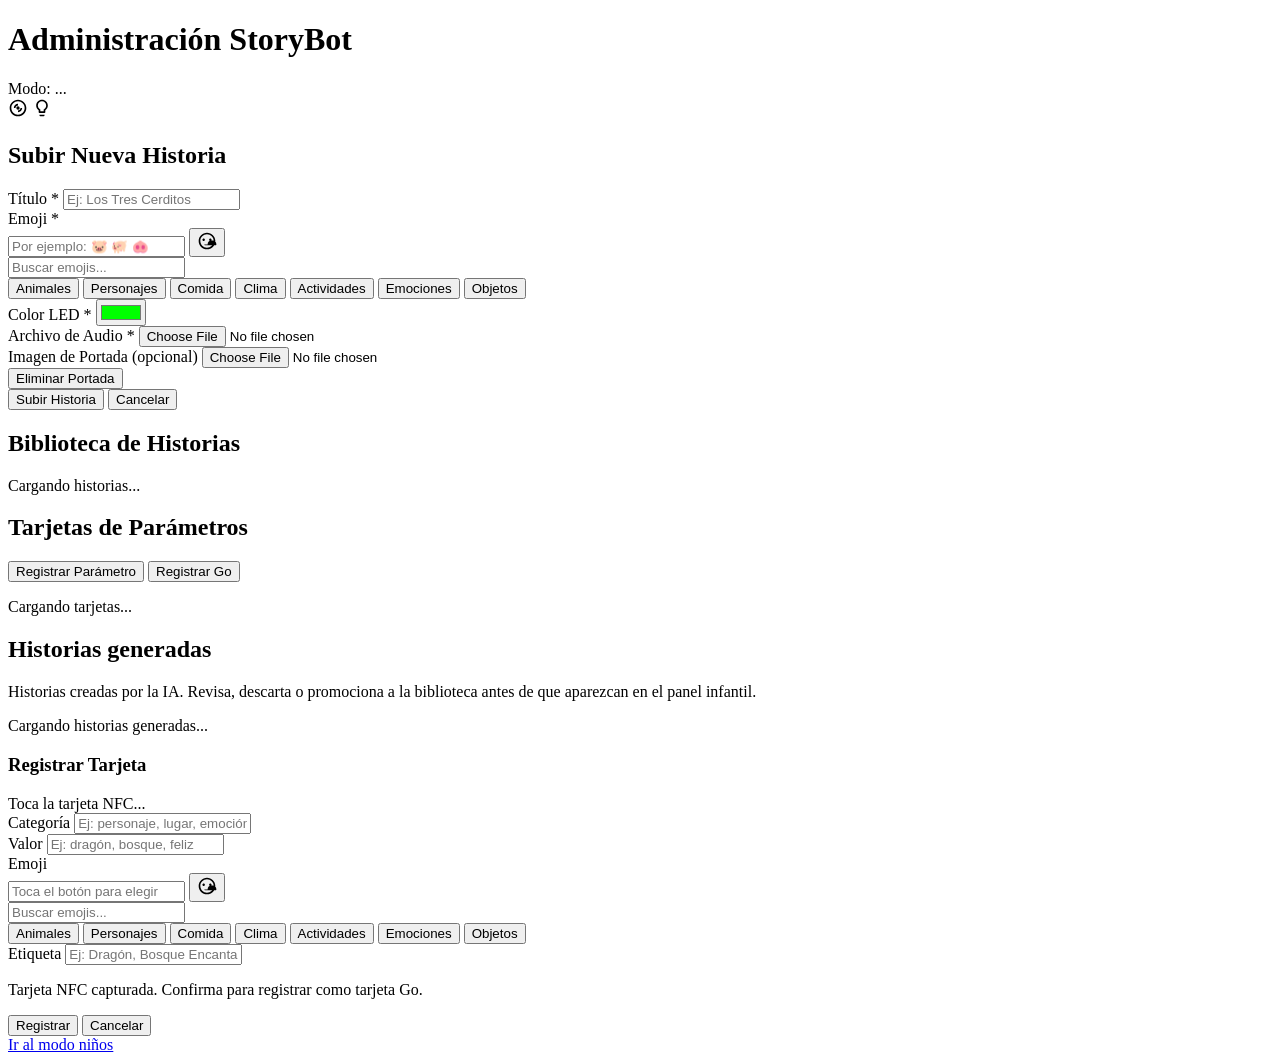
==== static/admin/index.html @ 7d1eaf78 "- fetchCapabilities + capability badge - section hiding + skipped fetches on non-AI admin" ====
<!DOCTYPE html>
<html lang="es">
<head>
    <meta charset="UTF-8">
    <meta name="viewport" content="width=device-width, initial-scale=1.0">
    <title>Administración StoryBot</title>
    <link rel="stylesheet" href="/shared/theme.css">
    <link rel="stylesheet" href="/admin/styles.css">
</head>
<body>
    <div class="container">
        <header>
            <h1>Administración StoryBot</h1>
            <span class="capability-badge">Modo: ...</span>
            <div class="status-icons">
                <!-- NFC Reader Status -->
                <span class="status-icon" id="nfc-status" title="NFC Reader: Checking...">
                    <svg viewBox="0 0 24 24" width="20" height="20" fill="currentColor">
                        <!-- NFC/Contactless icon -->
                        <path d="M12 2C6.48 2 2 6.48 2 12s4.48 10 10 10 10-4.48 10-10S17.52 2 12 2zm0 18c-4.42 0-8-3.58-8-8s3.58-8 8-8 8 3.58 8 8-3.58 8-8 8z"/>
                        <path d="M7 12c0-2.76 2.24-5 5-5v2c-1.66 0-3 1.34-3 3H7z"/>
                        <path d="M17 12c0 2.76-2.24 5-5 5v-2c1.66 0 3-1.34 3-3h2z"/>
                        <circle cx="12" cy="12" r="2"/>
                    </svg>
                </span>
                <!-- LED Strip Status -->
                <span class="status-icon" id="led-status" title="LED Strip: Checking...">
                    <svg viewBox="0 0 24 24" width="20" height="20" fill="currentColor">
                        <!-- LED/Light bulb icon -->
                        <path d="M9 21c0 .55.45 1 1 1h4c.55 0 1-.45 1-1v-1H9v1zm3-19C8.14 2 5 5.14 5 9c0 2.38 1.19 4.47 3 5.74V17c0 .55.45 1 1 1h6c.55 0 1-.45 1-1v-2.26c1.81-1.27 3-3.36 3-5.74 0-3.86-3.14-7-7-7zm2.85 11.1l-.85.6V16h-4v-2.3l-.85-.6A4.997 4.997 0 0 1 7 9c0-2.76 2.24-5 5-5s5 2.24 5 5c0 1.63-.8 3.16-2.15 4.1z"/>
                    </svg>
                </span>
            </div>
        </header>

        <section class="upload-section">
            <h2>Subir Nueva Historia</h2>
            <form id="upload-form" enctype="multipart/form-data" data-mode="upload">
                <div class="form-group">
                    <label for="title">Título *</label>
                    <input
                        type="text"
                        id="title"
                        name="title"
                        required
                        maxlength="100"
                        placeholder="Ej: Los Tres Cerditos"
                    >
                </div>

                <div class="form-group">
                    <label for="emoji">Emoji *</label>
                    <div class="emoji-input-wrapper">
                        <input
                            type="text"
                            id="emoji"
                            name="emoji"
                            required
                            maxlength="10"
                            placeholder="Por ejemplo: 🐷 🐖 🐽"
                        >
                        <button type="button" class="emoji-trigger-btn" aria-label="Abrir selector de emojis">
                            <svg viewBox="0 0 24 24" width="20" height="20" fill="currentColor">
                                <path d="M12 2C6.48 2 2 6.48 2 12s4.48 10 10 10 10-4.48 10-10S17.52 2 12 2zm0 18c-4.42 0-8-3.58-8-8s3.58-8 8-8 8 3.58 8 8-3.58 8-8 8zm-4-8c.79 0 1.5-.71 1.5-1.5S8.79 9 8 9s-1.5.71-1.5 1.5S7.21 12 8 12zm8 0c.79 0 1.5-.71 1.5-1.5S16.79 9 16 9s-1.5.71-1.5 1.5S15.21 12 16 12zm-7.25 4.25c0 .41.34.75.75.75h13c.41 0 .75-.34.75-.75v-.5c0-2.52-2.02-4.5-4.5-4.5h-1.5c-2.52 0-4.5 1.98-4.5 4.5v.5z"/>
                            </svg>
                        </button>
                        <div id="emoji-picker" class="emoji-picker hidden">
                            <input
                                type="text"
                                class="emoji-search"
                                placeholder="Buscar emojis..."
                            >
                            <div class="emoji-categories">
                                <button type="button" class="emoji-category-tab active" data-category="Animales">Animales</button>
                                <button type="button" class="emoji-category-tab" data-category="Personajes">Personajes</button>
                                <button type="button" class="emoji-category-tab" data-category="Comida">Comida</button>
                                <button type="button" class="emoji-category-tab" data-category="Clima">Clima</button>
                                <button type="button" class="emoji-category-tab" data-category="Actividades">Actividades</button>
                                <button type="button" class="emoji-category-tab" data-category="Emociones">Emociones</button>
                                <button type="button" class="emoji-category-tab" data-category="Objetos">Objetos</button>
                            </div>
                            <div class="emoji-grid"></div>
                        </div>
                    </div>
                </div>

                <div class="form-group">
                    <label for="led_color">Color LED *</label>
                    <input
                        type="color"
                        id="led_color"
                        name="led_color"
                        value="#00FF00"
                    >
                </div>

                <div class="form-group">
                    <label for="audio">Archivo de Audio *</label>
                    <input
                        type="file"
                        id="audio"
                        name="audio"
                        accept="audio/mpeg,audio/wav"
                        required
                    >
                </div>

                <div class="form-group">
                    <label for="cover">Imagen de Portada (opcional)</label>
                    <input
                        type="file"
                        id="cover"
                        name="cover"
                        accept="image/*"
                    >
                    <div class="cover-actions hidden" id="cover-actions">
                        <button type="button" id="clear-cover" class="btn btn-secondary btn-small">Eliminar Portada</button>
                        <span id="current-cover-name" class="current-file-name"></span>
                    </div>
                </div>

                <div class="form-buttons">
                    <button type="submit" class="btn btn-primary">Subir Historia</button>
                    <button type="button" id="cancel-edit" class="btn btn-secondary hidden">Cancelar</button>
                </div>
            </form>
        </section>

        <section class="stories-section">
            <h2>Biblioteca de Historias</h2>
            <div id="story-list" class="story-list">
                <p class="loading">Cargando historias...</p>
            </div>
        </section>

        <section class="cards-section">
            <h2>Tarjetas de Parámetros</h2>
            <div class="cards-actions">
                <button type="button" class="btn btn-primary" id="register-parameter-btn" onclick="startCardRegistration('parameter')">Registrar Parámetro</button>
                <button type="button" class="btn btn-secondary" id="register-go-btn" onclick="startCardRegistration('go')">Registrar Go</button>
            </div>
            <div id="card-list" class="card-list">
                <p class="loading">Cargando tarjetas...</p>
            </div>
        </section>

        <section class="generated-section">
            <h2>Historias generadas</h2>
            <p class="section-help">Historias creadas por la IA. Revisa, descarta o promociona a la biblioteca antes de que aparezcan en el panel infantil.</p>
            <div id="generated-list" class="generated-list">
                <p class="loading">Cargando historias generadas...</p>
            </div>
        </section>

        <!-- Card registration overlay -->
        <div id="card-registration-overlay" class="card-registration-overlay hidden">
            <div class="card-registration-form">
                <h3 id="card-reg-title">Registrar Tarjeta</h3>
                <div id="card-reg-nfc-status">Toca la tarjeta NFC...</div>
                <div id="card-reg-fields" class="hidden">
                    <div class="form-group">
                        <label for="card-category">Categoría</label>
                        <input type="text" id="card-category" placeholder="Ej: personaje, lugar, emoción">
                    </div>
                    <div class="form-group">
                        <label for="card-value">Valor</label>
                        <input type="text" id="card-value" placeholder="Ej: dragón, bosque, feliz">
                    </div>
                    <div class="form-group">
                        <label for="card-emoji-param">Emoji</label>
                        <div class="emoji-input-wrapper">
                            <input type="text" id="card-emoji-param" placeholder="Toca el botón para elegir">
                            <button type="button" class="emoji-trigger-btn" aria-label="Abrir selector de emojis" id="card-emoji-trigger">
                                <svg viewBox="0 0 24 24" width="20" height="20" fill="currentColor">
                                    <path d="M12 2C6.48 2 2 6.48 2 12s4.48 10 10 10 10-4.48 10-10S17.52 2 12 2zm0 18c-4.42 0-8-3.58-8-8s3.58-8 8-8 8 3.58 8 8-3.58 8-8 8zm-4-8c.79 0 1.5-.71 1.5-1.5S8.79 9 8 9s-1.5.71-1.5 1.5S7.21 12 8 12zm8 0c.79 0 1.5-.71 1.5-1.5S16.79 9 16 9s-1.5.71-1.5 1.5S15.21 12 16 12zm-7.25 4.25c0 .41.34.75.75.75h13c.41 0 .75-.34.75-.75v-.5c0-2.52-2.02-4.5-4.5-4.5h-1.5c-2.52 0-4.5 1.98-4.5 4.5v.5z"/>
                                </svg>
                            </button>
                            <div id="card-emoji-picker" class="emoji-picker hidden">
                                <input type="text" class="emoji-search" placeholder="Buscar emojis...">
                                <div class="emoji-categories">
                                    <button type="button" class="emoji-category-tab active" data-category="Animales">Animales</button>
                                    <button type="button" class="emoji-category-tab" data-category="Personajes">Personajes</button>
                                    <button type="button" class="emoji-category-tab" data-category="Comida">Comida</button>
                                    <button type="button" class="emoji-category-tab" data-category="Clima">Clima</button>
                                    <button type="button" class="emoji-category-tab" data-category="Actividades">Actividades</button>
                                    <button type="button" class="emoji-category-tab" data-category="Emociones">Emociones</button>
                                    <button type="button" class="emoji-category-tab" data-category="Objetos">Objetos</button>
                                </div>
                                <div class="emoji-grid"></div>
                            </div>
                        </div>
                    </div>
                    <div class="form-group">
                        <label for="card-label">Etiqueta</label>
                        <input type="text" id="card-label" placeholder="Ej: Dragón, Bosque Encantado">
                    </div>
                </div>
                <div id="card-reg-go-confirm" class="hidden">
                    <p>Tarjeta NFC capturada. Confirma para registrar como tarjeta Go.</p>
                </div>
                <div class="form-buttons">
                    <button type="button" class="btn btn-primary hidden" id="card-reg-submit" onclick="submitCardRegistration()">Registrar</button>
                    <button type="button" class="btn btn-secondary" onclick="cancelCardRegistration()">Cancelar</button>
                </div>
            </div>
        </div>

        <div id="promote-modal" class="modal-overlay" hidden>
            <div class="modal-content promote-modal">
                <h3>Promover historia</h3>
                <form id="promote-form">
                    <label>
                        Título
                        <input type="text" id="promote-title" name="title" required maxlength="200">
                    </label>
                    <label>
                        Emoji
                        <div class="emoji-input-wrapper">
                            <input type="text" id="promote-emoji" name="emoji" required maxlength="8" placeholder="Toca el botón para elegir">
                            <button type="button" class="emoji-trigger-btn" aria-label="Abrir selector de emojis" id="promote-emoji-trigger">
                                <svg viewBox="0 0 24 24" width="20" height="20" fill="currentColor">
                                    <path d="M12 2C6.48 2 2 6.48 2 12s4.48 10 10 10 10-4.48 10-10S17.52 2 12 2zm0 18c-4.42 0-8-3.58-8-8s3.58-8 8-8 8 3.58 8 8-3.58 8-8 8zm-4-8c.79 0 1.5-.71 1.5-1.5S8.79 9 8 9s-1.5.71-1.5 1.5S7.21 12 8 12zm8 0c.79 0 1.5-.71 1.5-1.5S16.79 9 16 9s-1.5.71-1.5 1.5S15.21 12 16 12zm-7.25 4.25c0 .41.34.75.75.75h13c.41 0 .75-.34.75-.75v-.5c0-2.52-2.02-4.5-4.5-4.5h-1.5c-2.52 0-4.5 1.98-4.5 4.5v.5z"/>
                                </svg>
                            </button>
                            <div id="promote-emoji-picker" class="emoji-picker hidden">
                                <input type="text" class="emoji-search" placeholder="Buscar emojis...">
                                <div class="emoji-categories">
                                    <button type="button" class="emoji-category-tab active" data-category="Animales">Animales</button>
                                    <button type="button" class="emoji-category-tab" data-category="Personajes">Personajes</button>
                                    <button type="button" class="emoji-category-tab" data-category="Comida">Comida</button>
                                    <button type="button" class="emoji-category-tab" data-category="Clima">Clima</button>
                                    <button type="button" class="emoji-category-tab" data-category="Actividades">Actividades</button>
                                    <button type="button" class="emoji-category-tab" data-category="Emociones">Emociones</button>
                                    <button type="button" class="emoji-category-tab" data-category="Objetos">Objetos</button>
                                </div>
                                <div class="emoji-grid"></div>
                            </div>
                        </div>
                    </label>
                    <label>
                        Color del LED
                        <input type="color" id="promote-led-color" name="led_color" value="#FF5733" required>
                    </label>
                    <div class="modal-actions">
                        <button type="button" class="btn btn-secondary" id="promote-cancel">Cancelar</button>
                        <button type="submit" class="btn btn-primary">Promover y asignar tarjeta</button>
                    </div>
                </form>
            </div>
        </div>

        <div id="status-message" class="status-message hidden"></div>

        <div class="children-mode-link">
            <a href="/children" class="btn btn-secondary">Ir al modo niños</a>
        </div>
    </div>

    <script src="/admin/script.js"></script>
</body>
</html>
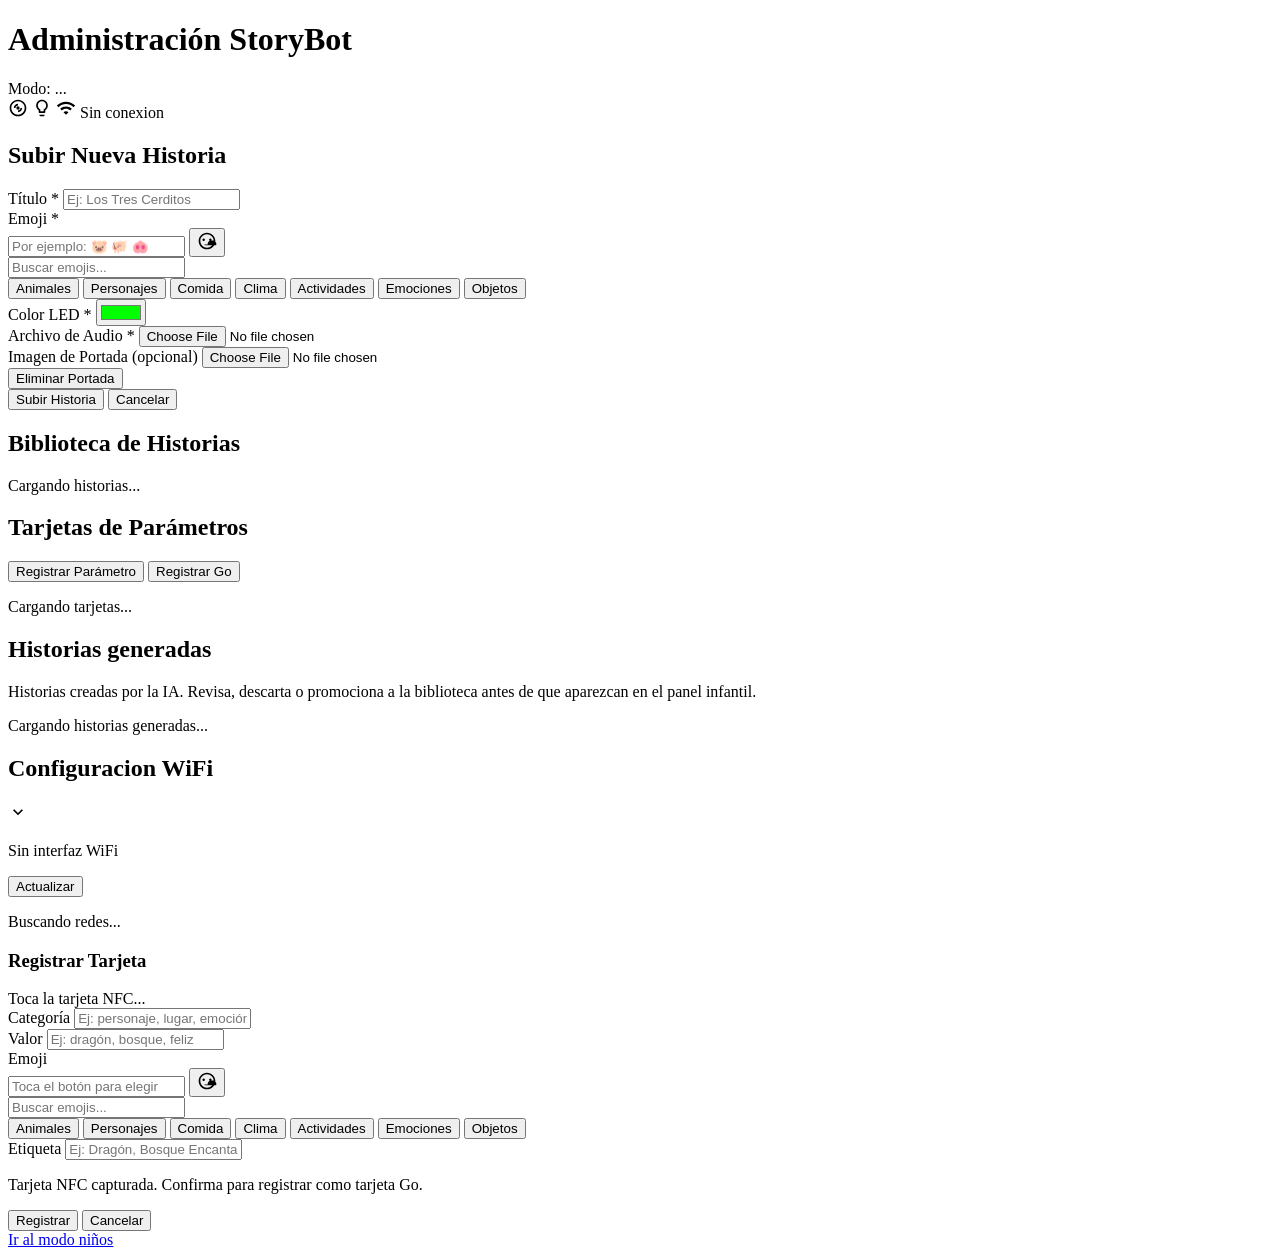
==== commit b5d685db: "- add WiFi settings UI — HTML structure, CSS styles, JavaScript logic" ====
--- a/static/admin/index.html
+++ b/static/admin/index.html
@@ -30,6 +30,14 @@
                         <path d="M9 21c0 .55.45 1 1 1h4c.55 0 1-.45 1-1v-1H9v1zm3-19C8.14 2 5 5.14 5 9c0 2.38 1.19 4.47 3 5.74V17c0 .55.45 1 1 1h6c.55 0 1-.45 1-1v-2.26c1.81-1.27 3-3.36 3-5.74 0-3.86-3.14-7-7-7zm2.85 11.1l-.85.6V16h-4v-2.3l-.85-.6A4.997 4.997 0 0 1 7 9c0-2.76 2.24-5 5-5s5 2.24 5 5c0 1.63-.8 3.16-2.15 4.1z"/>
                     </svg>
                 </span>
+                <!-- WiFi Status -->
+                <span class="status-icon wifi-status-icon" id="wifi-status" title="WiFi: Comprobando...">
+                    <svg viewBox="0 0 24 24" width="20" height="20" fill="currentColor">
+                        <!-- WiFi arc icon -->
+                        <path d="M1 9l2 2c4.97-4.97 13.03-4.97 18 0l2-2C16.93 2.93 7.08 2.93 1 9zm8 8l3 3 3-3c-1.65-1.66-4.34-1.66-6 0zm-4-4l2 2c2.76-2.76 7.24-2.76 10 0l2-2C15.14 9.14 8.87 9.14 5 13z"/>
+                    </svg>
+                    <span id="wifi-ssid-text" class="wifi-ssid-text">Sin conexion</span>
+                </span>
             </div>
         </header>
 
@@ -149,6 +157,26 @@
             <p class="section-help">Historias creadas por la IA. Revisa, descarta o promociona a la biblioteca antes de que aparezcan en el panel infantil.</p>
             <div id="generated-list" class="generated-list">
                 <p class="loading">Cargando historias generadas...</p>
+            </div>
+        </section>
+
+        <section class="wifi-section">
+            <div class="wifi-section-header">
+                <h2>Configuracion WiFi</h2>
+                <span id="wifi-header-summary" class="wifi-header-summary"></span>
+                <svg class="wifi-chevron" viewBox="0 0 24 24" width="20" height="20" fill="currentColor">
+                    <path d="M7.41 8.59L12 13.17l4.59-4.58L18 10l-6 6-6-6 1.41-1.41z"/>
+                </svg>
+            </div>
+            <div class="wifi-section-body" id="wifi-section-body">
+                <div id="wifi-no-interface" class="wifi-no-interface hidden">
+                    <p>Sin interfaz WiFi</p>
+                </div>
+                <div class="wifi-toolbar">
+                    <button type="button" id="wifi-refresh-btn" class="btn btn-secondary btn-small">Actualizar</button>
+                </div>
+                <div id="wifi-network-list" class="wifi-network-list"></div>
+                <p id="wifi-scanning" class="wifi-scanning hidden">Buscando redes...</p>
             </div>
         </section>
 
@@ -249,6 +277,23 @@
             </div>
         </div>
 
+        <div id="wifi-connect-modal" class="modal-overlay" hidden>
+            <div class="modal-content wifi-modal">
+                <h3 id="wifi-modal-ssid">Conectar a red</h3>
+                <form id="wifi-connect-form">
+                    <label>
+                        Contrasena WPA2
+                        <input type="password" id="wifi-password" placeholder="Contrasena WPA2" minlength="8" required autocomplete="off">
+                    </label>
+                    <p id="wifi-connect-error" class="wifi-connect-error hidden"></p>
+                    <div class="modal-actions">
+                        <button type="button" class="btn btn-secondary" id="wifi-connect-cancel">Cancelar</button>
+                        <button type="submit" class="btn btn-primary" id="wifi-connect-submit">Conectar</button>
+                    </div>
+                </form>
+            </div>
+        </div>
+
         <div id="status-message" class="status-message hidden"></div>
 
         <div class="children-mode-link">
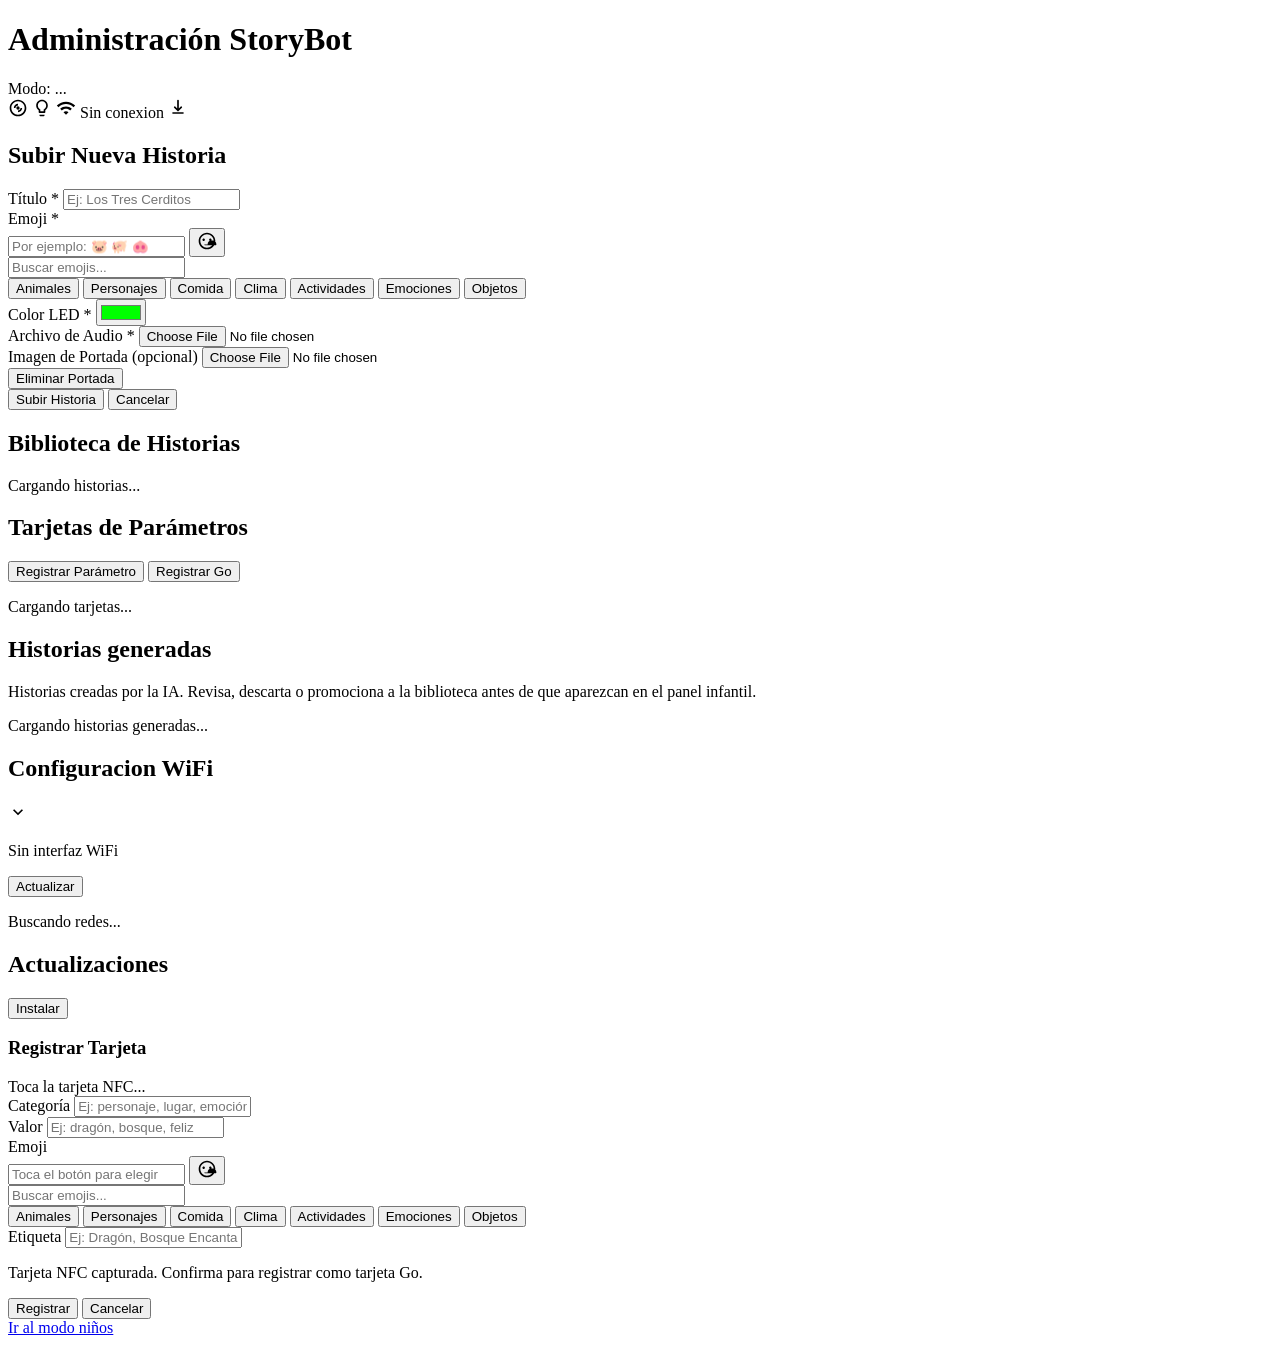
==== commit 68abeea9: "- implement update notifications and install flow — checkForUpdate, installUpdate SSE, modal UI" ====
--- a/static/admin/index.html
+++ b/static/admin/index.html
@@ -38,6 +38,14 @@
                     </svg>
                     <span id="wifi-ssid-text" class="wifi-ssid-text">Sin conexion</span>
                 </span>
+                <!-- Update Available Status (Phase 25 / D-01) -->
+                <span class="status-icon update-status-icon hidden" id="update-status" title="Actualizacion disponible">
+                    <svg viewBox="0 0 24 24" width="20" height="20" fill="currentColor">
+                        <!-- Download / update arrow icon -->
+                        <path d="M12 2a1 1 0 0 1 1 1v9.59l2.3-2.3a1 1 0 0 1 1.4 1.42l-4 4a1 1 0 0 1-1.4 0l-4-4a1 1 0 0 1 1.4-1.42l2.3 2.3V3a1 1 0 0 1 1-1zM5 18a1 1 0 0 1 1-1h12a1 1 0 0 1 0 2H6a1 1 0 0 1-1-1z"/>
+                    </svg>
+                    <span class="update-badge-dot"></span>
+                </span>
             </div>
         </header>
 
@@ -178,6 +186,13 @@
                 <div id="wifi-network-list" class="wifi-network-list"></div>
                 <p id="wifi-scanning" class="wifi-scanning hidden">Buscando redes...</p>
             </div>
+        </section>
+
+        <!-- Updates section (Phase 25 / D-12) — shown only when an update is available -->
+        <section class="updates-section hidden" id="updates-section">
+            <h2>Actualizaciones</h2>
+            <p id="updates-info"></p>
+            <button type="button" class="btn btn-primary" id="updates-install-btn">Instalar</button>
         </section>
 
         <!-- Card registration overlay -->
@@ -294,11 +309,28 @@
             </div>
         </div>
 
+        <!-- Phase 25 (OTA-03): install progress modal -->
+        <div id="updates-modal" class="modal-overlay" hidden>
+            <div class="modal-content updates-modal">
+                <h3>Instalando actualizacion</h3>
+                <div class="updates-status-row">
+                    <span class="updates-spinner"></span>
+                    <p id="updates-status-line">Iniciando...</p>
+                </div>
+                <p id="updates-modal-error" class="wifi-connect-error hidden"></p>
+                <div class="modal-actions">
+                    <button type="button" class="btn btn-primary hidden" id="updates-modal-action"></button>
+                </div>
+            </div>
+        </div>
+
         <div id="status-message" class="status-message hidden"></div>
 
         <div class="children-mode-link">
             <a href="/children" class="btn btn-secondary">Ir al modo niños</a>
         </div>
+
+        <p class="version-footer" id="version-footer"></p>
     </div>
 
     <script src="/admin/script.js"></script>
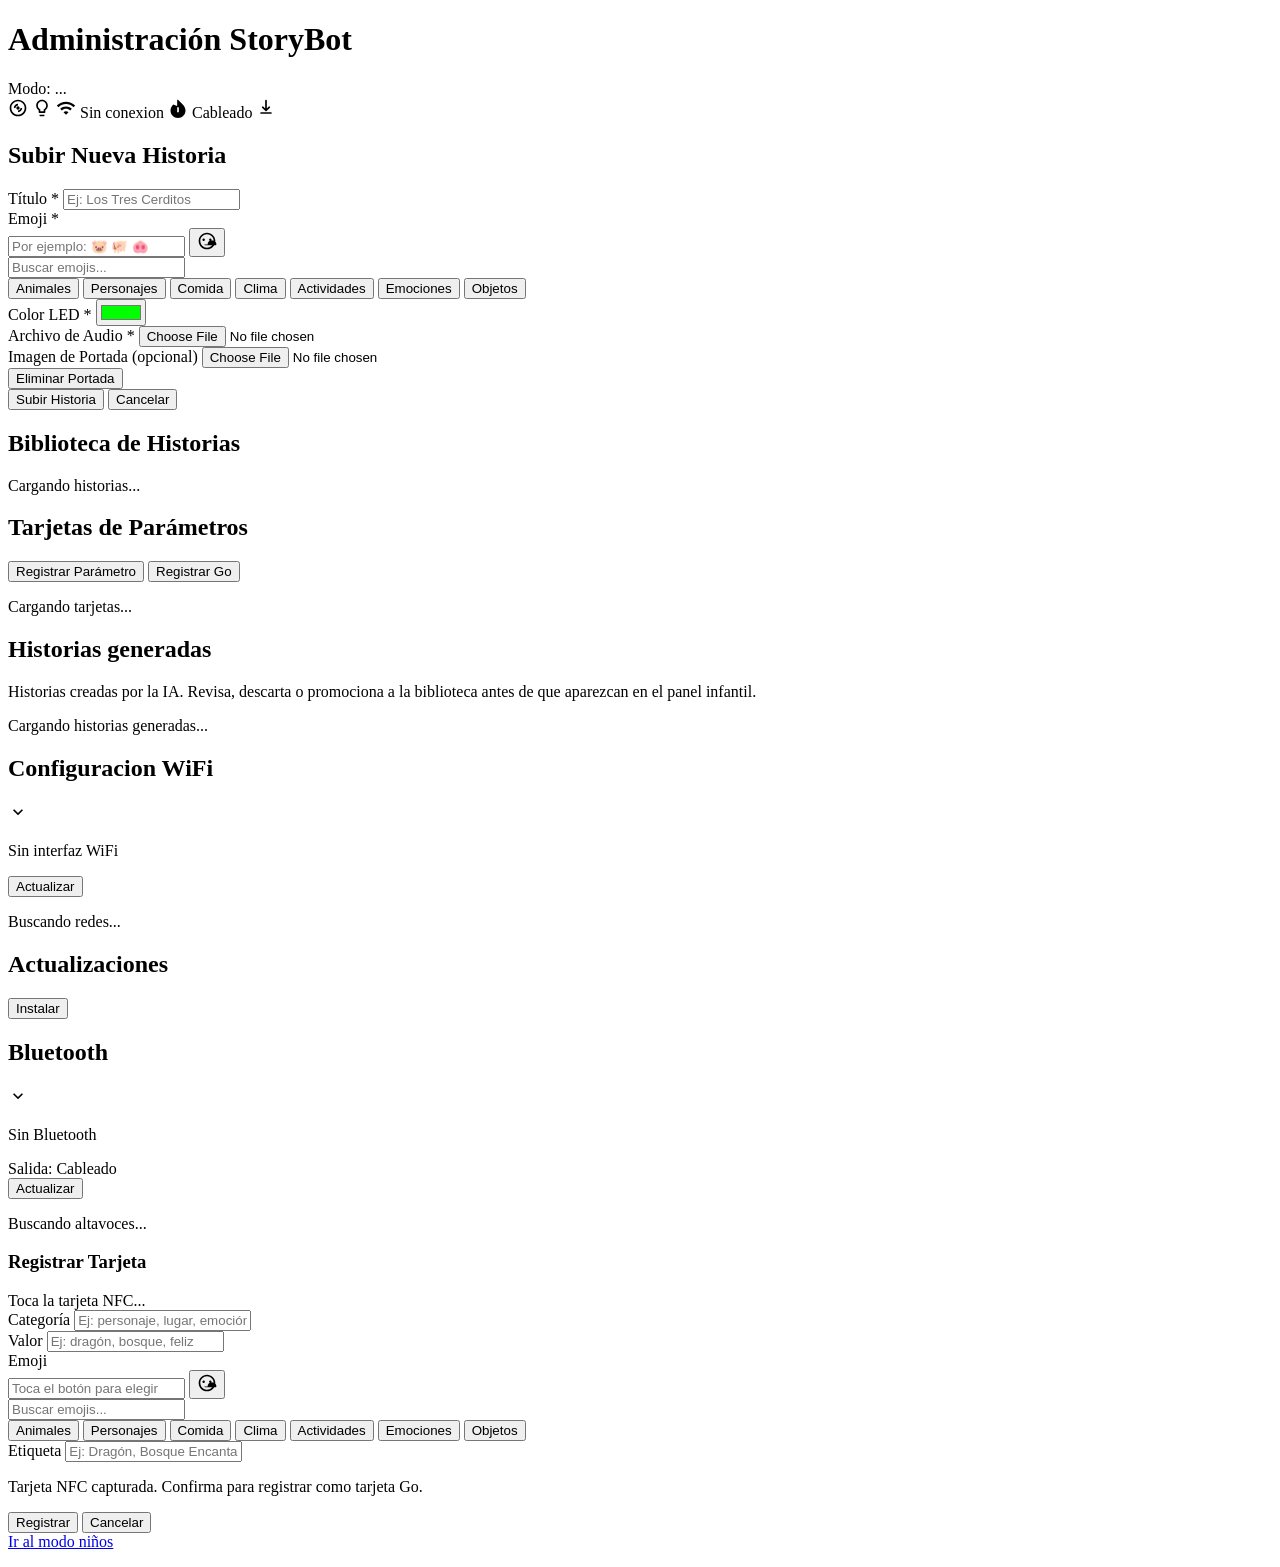
==== commit 0ec7887b: "feat(29-admin-bt-ui): implement BT markup and styles for admin panel" ====
--- a/static/admin/index.html
+++ b/static/admin/index.html
@@ -37,6 +37,13 @@
                         <path d="M1 9l2 2c4.97-4.97 13.03-4.97 18 0l2-2C16.93 2.93 7.08 2.93 1 9zm8 8l3 3 3-3c-1.65-1.66-4.34-1.66-6 0zm-4-4l2 2c2.76-2.76 7.24-2.76 10 0l2-2C15.14 9.14 8.87 9.14 5 13z"/>
                     </svg>
                     <span id="wifi-ssid-text" class="wifi-ssid-text">Sin conexion</span>
+                </span>
+                <!-- Bluetooth Status -->
+                <span class="status-icon bt-status-icon" id="bt-status" title="Bluetooth: Comprobando...">
+                    <svg viewBox="0 0 24 24" width="20" height="20" fill="currentColor">
+                        <path d="M17.71 7.71L12 2h-1v7.59L6.29 7.71C4.5 9.5 3 12 3 15c0 4.97 4.03 9 9 9s9-4.03 9-9c0-3-1.5-5.5-3.29-7.29zM13 17h-2v-6h2v6z"/>
+                    </svg>
+                    <span id="bt-output-text" class="bt-output-text">Cableado</span>
                 </span>
                 <!-- Update Available Status (Phase 25 / D-01) -->
                 <span class="status-icon update-status-icon hidden" id="update-status" title="Actualizacion disponible">
@@ -193,6 +200,27 @@
             <h2>Actualizaciones</h2>
             <p id="updates-info"></p>
             <button type="button" class="btn btn-primary" id="updates-install-btn">Instalar</button>
+        </section>
+
+        <section class="bt-section">
+            <div class="bt-section-header">
+                <h2>Bluetooth</h2>
+                <span id="bt-header-summary" class="bt-header-summary"></span>
+                <svg class="bt-chevron" viewBox="0 0 24 24" width="20" height="20" fill="currentColor">
+                    <path d="M7.41 8.59L12 13.17l4.59-4.58L18 10l-6 6-6-6 1.41-1.41z"/>
+                </svg>
+            </div>
+            <div class="bt-section-body" id="bt-section-body">
+                <div id="bt-no-adapter" class="bt-no-adapter hidden">
+                    <p>Sin Bluetooth</p>
+                </div>
+                <div id="bt-current-output" class="bt-current-output">Salida: Cableado</div>
+                <div class="bt-toolbar">
+                    <button type="button" id="bt-refresh-btn" class="btn btn-secondary btn-small">Actualizar</button>
+                </div>
+                <div id="bt-device-list" class="bt-device-list"></div>
+                <p id="bt-scanning" class="bt-scanning hidden">Buscando altavoces...</p>
+            </div>
         </section>
 
         <!-- Card registration overlay -->
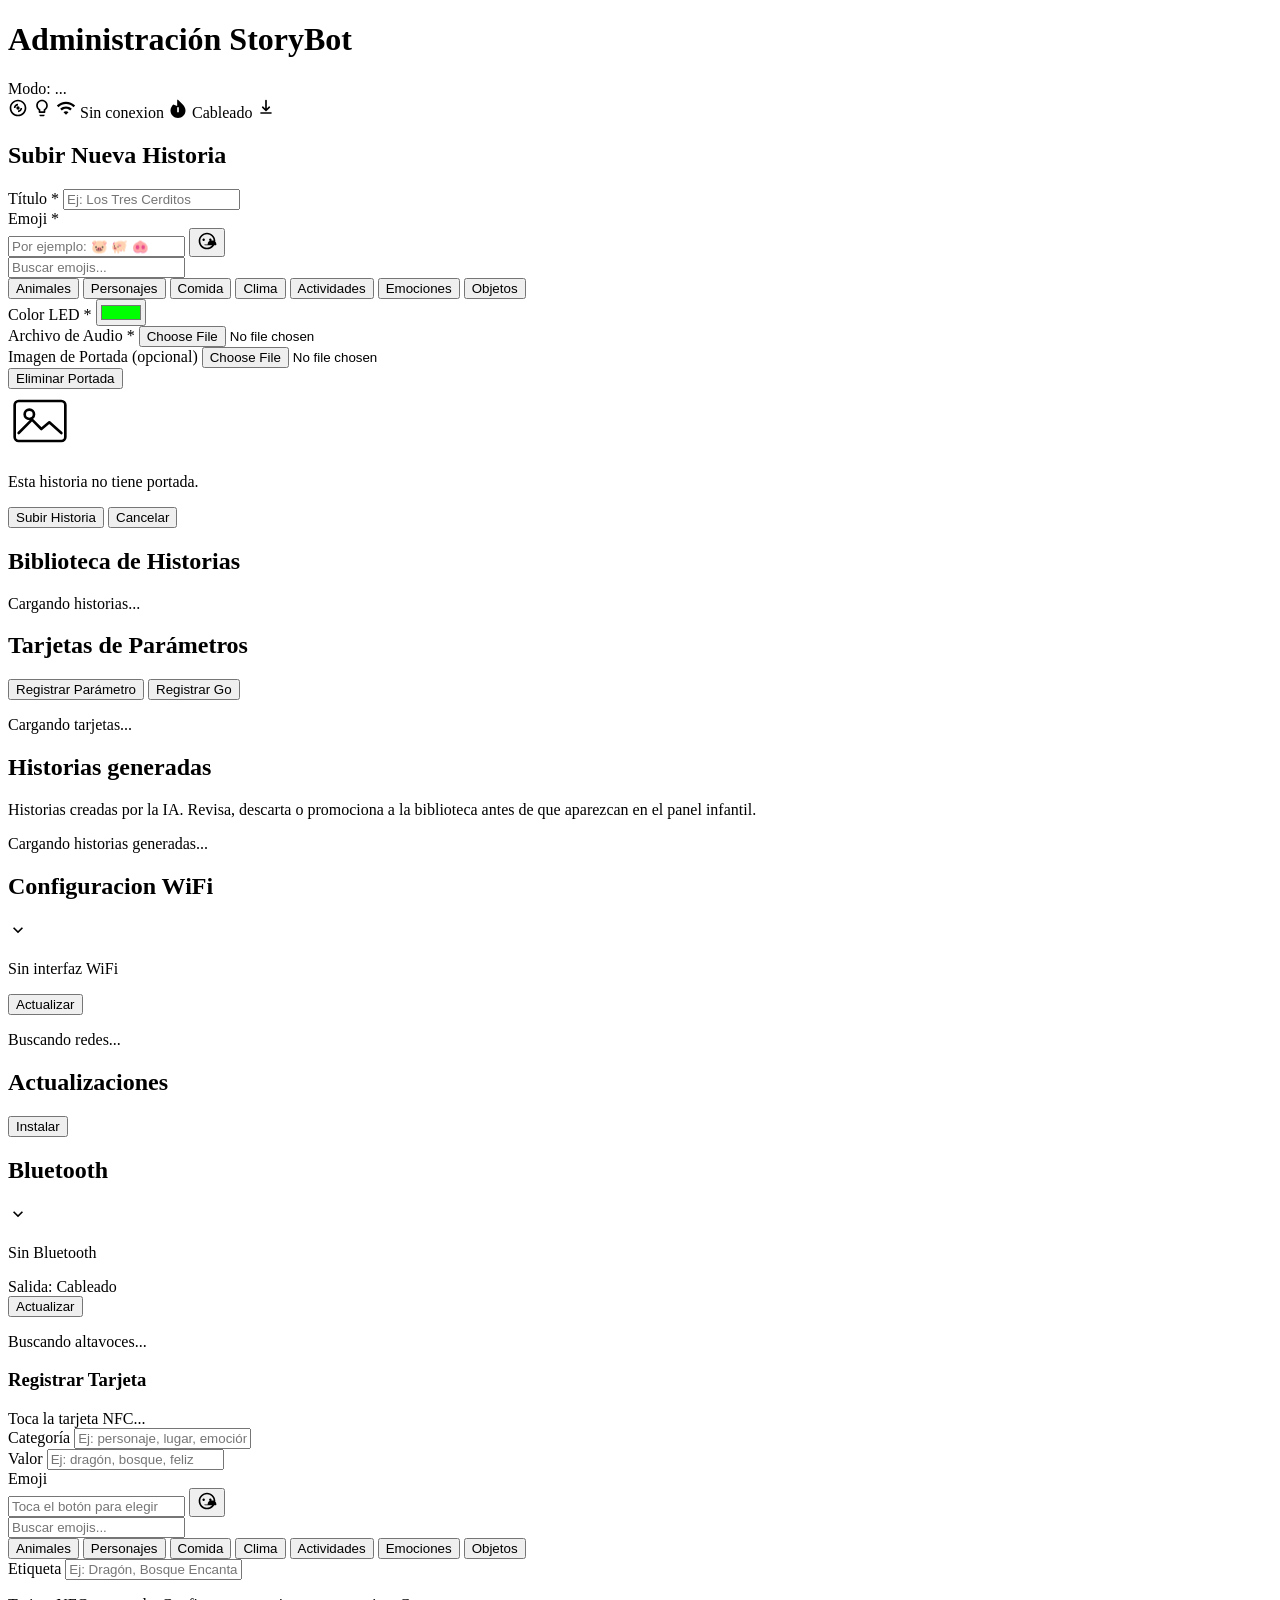
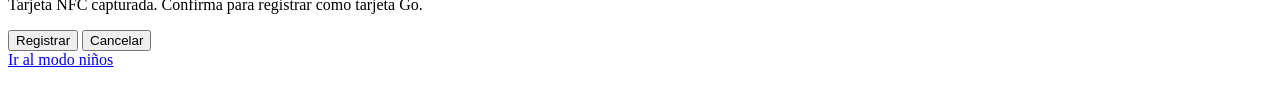
==== commit 77aefcbd: "feat(admin): preview the current cover when editing a story The edit form only showed the cover file" ====
--- a/static/admin/index.html
+++ b/static/admin/index.html
@@ -140,6 +140,17 @@
                         <button type="button" id="clear-cover" class="btn btn-secondary btn-small">Eliminar Portada</button>
                         <span id="current-cover-name" class="current-file-name"></span>
                     </div>
+                    <div class="cover-preview-wrap hidden" id="cover-preview-wrap">
+                        <img id="cover-preview" class="cover-preview" alt="Portada actual de la historia" hidden>
+                        <div id="cover-placeholder" class="cover-placeholder">
+                            <svg viewBox="0 0 96 96" width="64" height="64" fill="none" stroke="currentColor" stroke-width="4" stroke-linecap="round" stroke-linejoin="round" aria-hidden="true">
+                                <rect x="10" y="18" width="76" height="60" rx="6"></rect>
+                                <circle cx="32" cy="38" r="7"></circle>
+                                <path d="M16 66l20-20 14 14 12-10 18 16"></path>
+                            </svg>
+                            <p>Esta historia no tiene portada.</p>
+                        </div>
+                    </div>
                 </div>
 
                 <div class="form-buttons">
@@ -320,6 +331,35 @@
             </div>
         </div>
 
+        <div id="sticker-modal" class="modal-overlay" hidden>
+            <div class="modal-content promote-modal sticker-modal">
+                <h3>Pegatina IA</h3>
+                <p id="sticker-story-title" class="sticker-story-title"></p>
+                <p class="sticker-note">Esta imagen se genera aparte y no sustituye a la portada de la historia.</p>
+                <label>
+                    Descripción para la imagen (opcional)
+                    <input type="text" id="sticker-hint" maxlength="200" placeholder="Por defecto, el título de la historia">
+                </label>
+                <p id="sticker-status" class="sticker-status" hidden></p>
+                <div id="sticker-preview-wrap" class="sticker-preview-wrap">
+                    <img id="sticker-preview" alt="Imagen generada por la IA" hidden>
+                    <div id="sticker-placeholder" class="sticker-placeholder">
+                        <svg viewBox="0 0 96 96" width="96" height="96" fill="none" stroke="currentColor" stroke-width="4" stroke-linecap="round" stroke-linejoin="round" aria-hidden="true">
+                            <rect x="10" y="18" width="76" height="60" rx="6"></rect>
+                            <circle cx="32" cy="38" r="7"></circle>
+                            <path d="M16 66l20-20 14 14 12-10 18 16"></path>
+                        </svg>
+                        <p>Esta historia todavía no tiene pegatina.<br>Pulsa «Generar imagen» para crear una.</p>
+                    </div>
+                </div>
+                <div class="modal-actions">
+                    <button type="button" class="btn btn-secondary" id="sticker-close">Cerrar</button>
+                    <button type="button" class="btn btn-secondary" id="sticker-print" hidden>Imprimir</button>
+                    <button type="button" class="btn btn-primary" id="sticker-generate">Generar imagen</button>
+                </div>
+            </div>
+        </div>
+
         <div id="wifi-connect-modal" class="modal-overlay" hidden>
             <div class="modal-content wifi-modal">
                 <h3 id="wifi-modal-ssid">Conectar a red</h3>
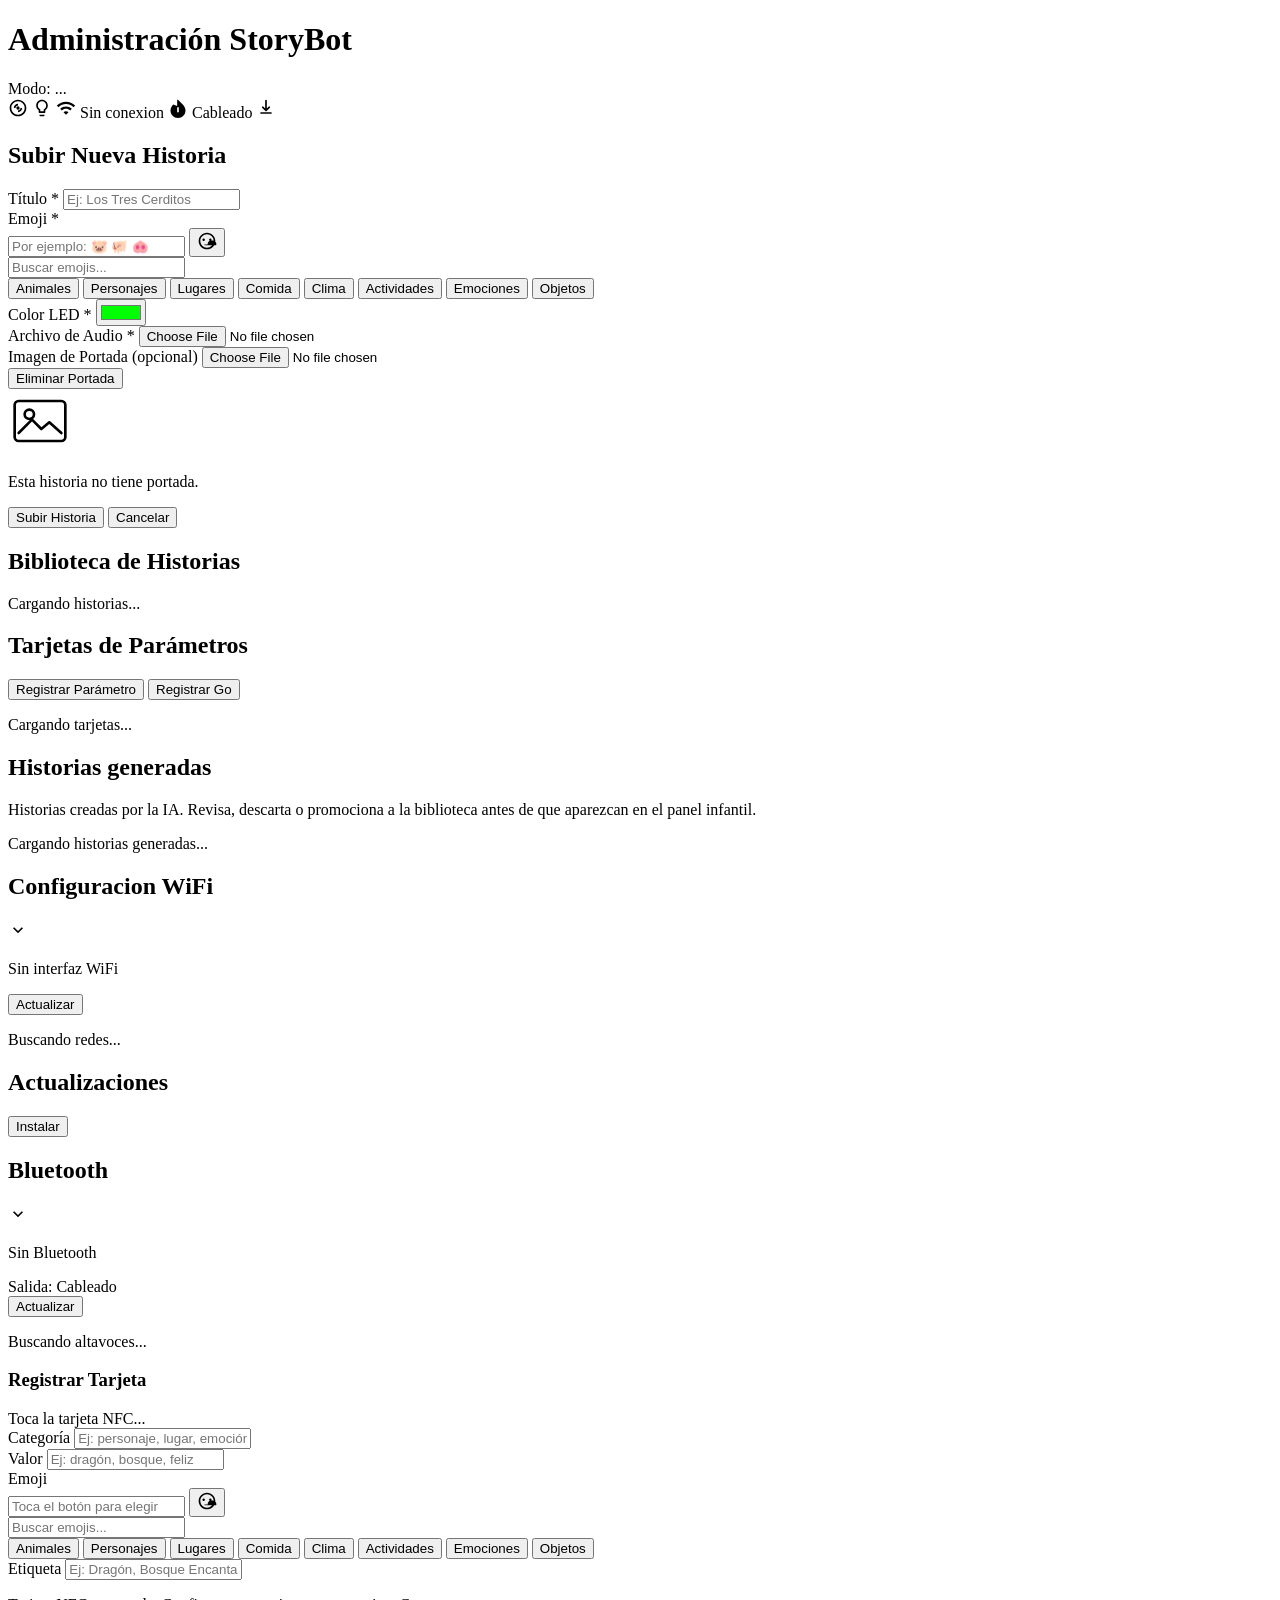
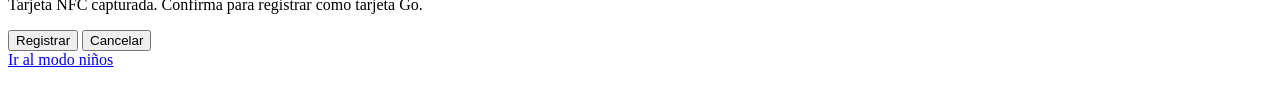
==== commit 332a48f7: "feat(admin): add a Lugares emoji section and more characters to Personajes" ====
--- a/static/admin/index.html
+++ b/static/admin/index.html
@@ -96,6 +96,7 @@
                             <div class="emoji-categories">
                                 <button type="button" class="emoji-category-tab active" data-category="Animales">Animales</button>
                                 <button type="button" class="emoji-category-tab" data-category="Personajes">Personajes</button>
+                                <button type="button" class="emoji-category-tab" data-category="Lugares">Lugares</button>
                                 <button type="button" class="emoji-category-tab" data-category="Comida">Comida</button>
                                 <button type="button" class="emoji-category-tab" data-category="Clima">Clima</button>
                                 <button type="button" class="emoji-category-tab" data-category="Actividades">Actividades</button>
@@ -262,6 +263,7 @@
                                 <div class="emoji-categories">
                                     <button type="button" class="emoji-category-tab active" data-category="Animales">Animales</button>
                                     <button type="button" class="emoji-category-tab" data-category="Personajes">Personajes</button>
+                                    <button type="button" class="emoji-category-tab" data-category="Lugares">Lugares</button>
                                     <button type="button" class="emoji-category-tab" data-category="Comida">Comida</button>
                                     <button type="button" class="emoji-category-tab" data-category="Clima">Clima</button>
                                     <button type="button" class="emoji-category-tab" data-category="Actividades">Actividades</button>
@@ -309,6 +311,7 @@
                                 <div class="emoji-categories">
                                     <button type="button" class="emoji-category-tab active" data-category="Animales">Animales</button>
                                     <button type="button" class="emoji-category-tab" data-category="Personajes">Personajes</button>
+                                    <button type="button" class="emoji-category-tab" data-category="Lugares">Lugares</button>
                                     <button type="button" class="emoji-category-tab" data-category="Comida">Comida</button>
                                     <button type="button" class="emoji-category-tab" data-category="Clima">Clima</button>
                                     <button type="button" class="emoji-category-tab" data-category="Actividades">Actividades</button>
